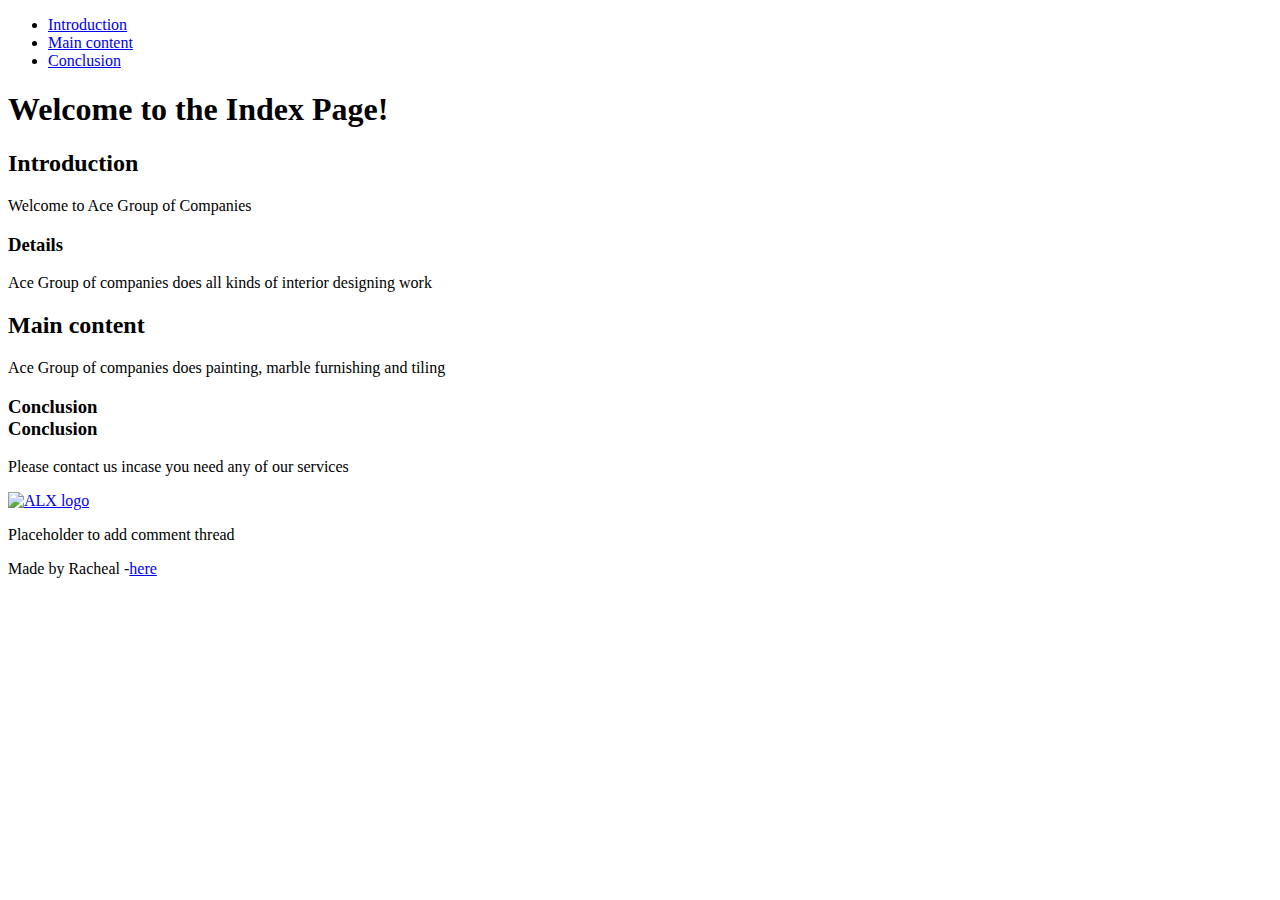
==== html_basic/index.html @ 30bfc899 "modified" ====
<!DOCTYPE html>
<html lang="en">
<head>
    <meta charset="UTF-8">
    <meta name="viewport" content="width=device-width, initial-scale=1.0">
    <title> Index Page</title>
  
</head>
<body> 
    <header>
        <ul>
            <li><a href="index.html">Introduction</a></li>
            <li><a href="index.html">Main content</a></li>
            <li><a href="index.html">Conclusion</a></li>  
        </ul>
    </header>

    <main>
        <article> 
            <h1>Welcome to the Index Page!</h1>
        
            <h2><Section></Section>Introduction </h2>
            <p>Welcome to Ace Group of Companies</p>
            
            <h3><Subsection1 class="1"></Subsection1>Details</h3>
            <p>Ace Group of companies does all kinds of interior designing work</p>
            
            <h2><section> Main content</section></h2>
            <p>Ace Group of companies does painting, marble furnishing and tiling</p>
            
            <h3><section>Conclusion</section>Conclusion</h3>
            <p>Please contact us incase you need any of our services</p>
            
            <a href="https://i.ibb.co/gTDZZT8/ALX-Logo-07.png">
                <img src="https://i.ibb.co/gTDZZT8/ALX-Logo-07.png" alt="ALX logo" />
            </a>
        </article>
        <aside>
            <p> Placeholder to add comment thread</p>
            </aside>
    </main>
    <footer>
        <p>Made by Racheal -<a href="https://x.com/aceinteriorsug" target="Twitter_blank">here</a></p>
    </footer>
</body>
</html>
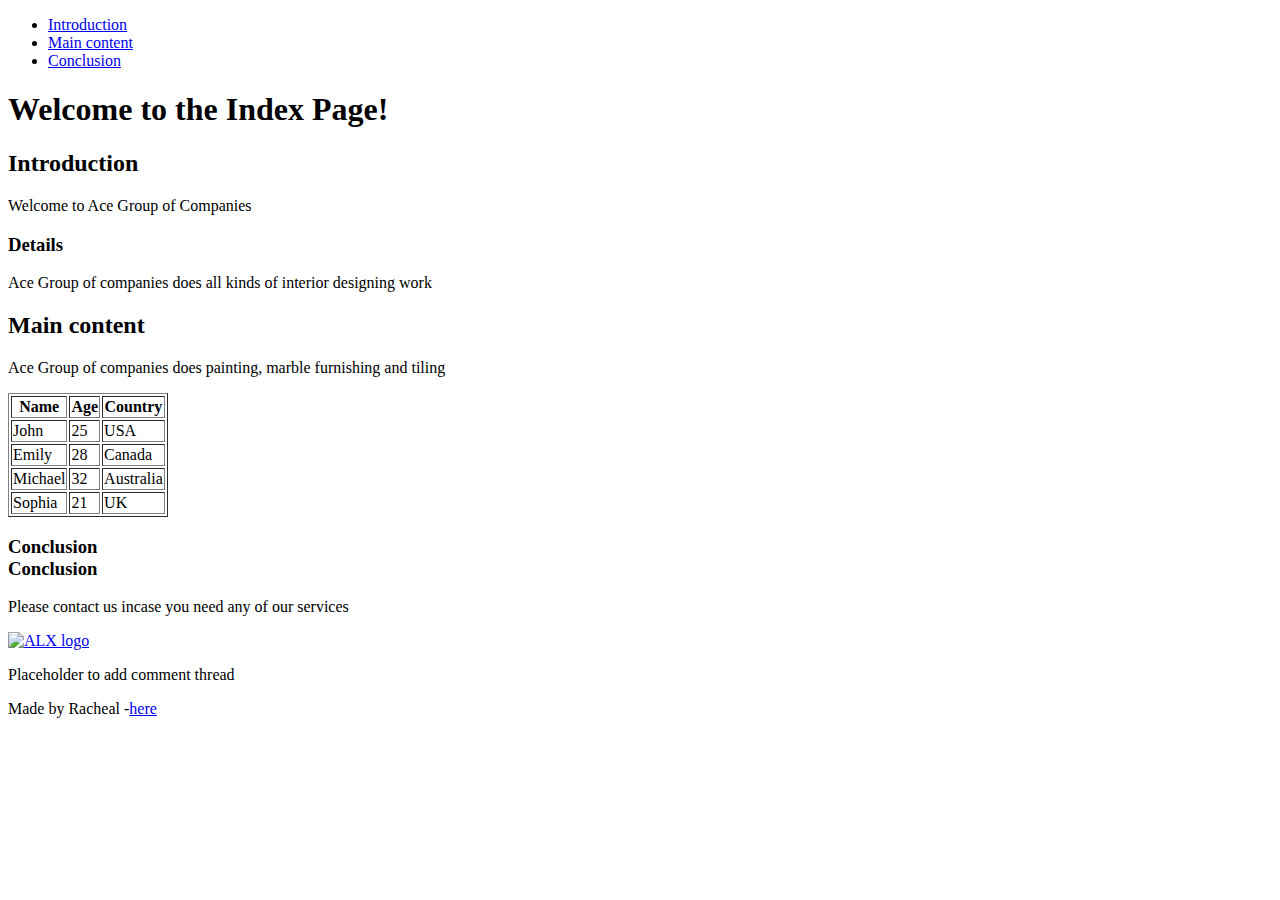
==== commit fbfd0328: "added table" ====
--- a/html_basic/index.html
+++ b/html_basic/index.html
@@ -14,7 +14,6 @@
             <li><a href="index.html">Conclusion</a></li>  
         </ul>
     </header>
-
     <main>
         <article> 
             <h1>Welcome to the Index Page!</h1>
@@ -27,7 +26,40 @@
             
             <h2><section> Main content</section></h2>
             <p>Ace Group of companies does painting, marble furnishing and tiling</p>
-            
+            <div class="learners-table">
+                <table border="1">
+                    <thead>
+                        <tr>
+                            <th>Name</th>
+                            <th>Age</th>
+                            <th>Country</th>
+                        </tr>
+                    </thead>
+                    <tbody>
+                        <tr>
+                            <td>John</td>
+                            <td>25</td>
+                            <td>USA</td>
+                        </tr>
+                        <tr>
+                            <td>Emily</td>
+                            <td>28</td>
+                            <td>Canada</td>
+                        </tr>
+                        <tr>
+                            <td>Michael</td>
+                            <td>32</td>
+                            <td>Australia</td>
+                        </tr>
+                        <tr>
+                            <td>Sophia</td>
+                            <td>21</td>
+                            <td>UK</td>
+                        </tr>
+                    </tbody>
+                </table>
+            </div>      
+                
             <h3><section>Conclusion</section>Conclusion</h3>
             <p>Please contact us incase you need any of our services</p>
             
@@ -37,7 +69,7 @@
         </article>
         <aside>
             <p> Placeholder to add comment thread</p>
-            </aside>
+        </aside>
     </main>
     <footer>
         <p>Made by Racheal -<a href="https://x.com/aceinteriorsug" target="Twitter_blank">here</a></p>
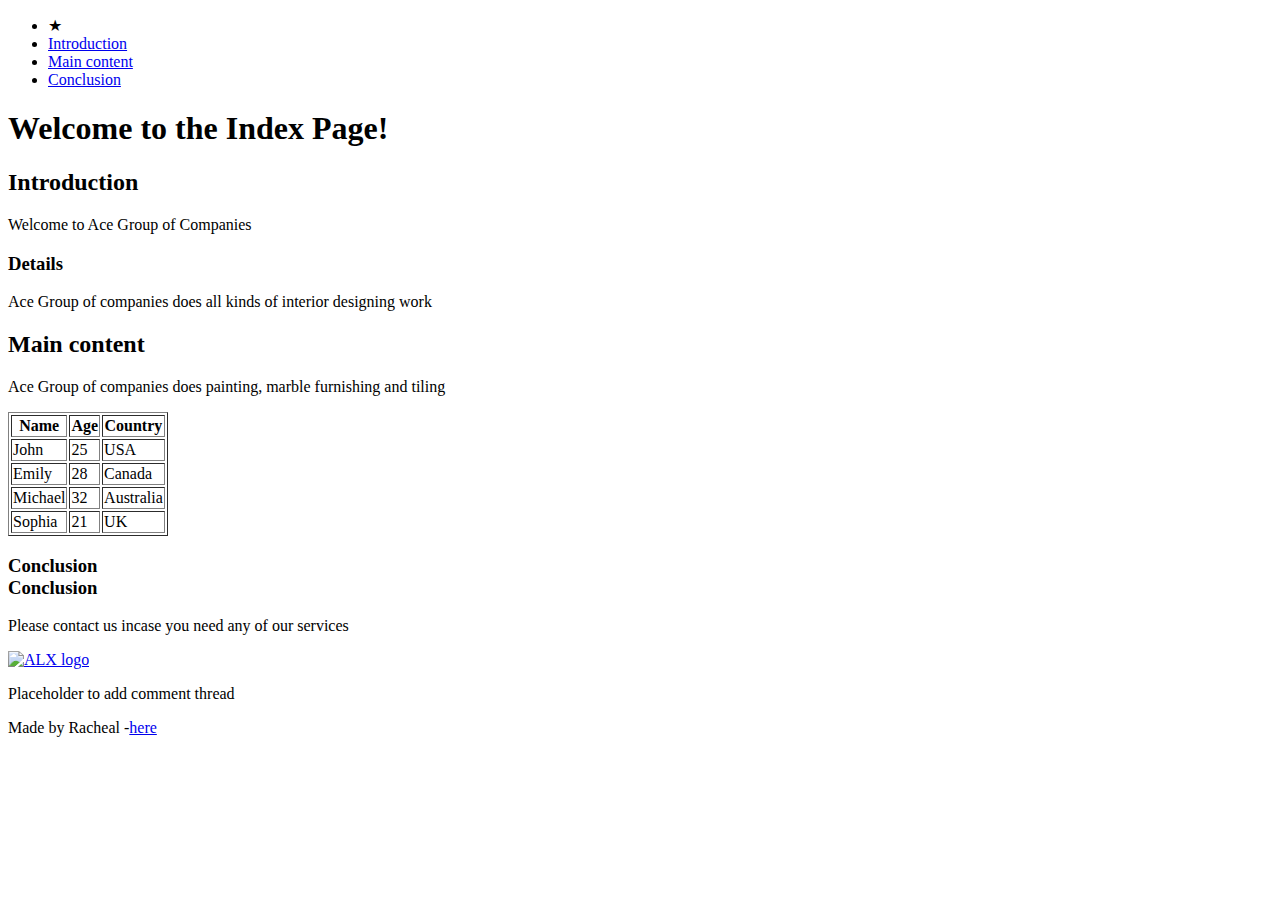
==== commit a35ffe37: "final styling" ====
--- a/html_basic/index.html
+++ b/html_basic/index.html
@@ -3,18 +3,21 @@
 <head>
     <meta charset="UTF-8">
     <meta name="viewport" content="width=device-width, initial-scale=1.0">
+    <link href="base.css" rel="stylesheet">
+    <link href="styles.css" rel="stylesheet">
     <title> Index Page</title>
-  
+    
 </head>
-<body> 
-    <header>
+<body class="works_on_smartphone"> 
+<header>
         <ul>
+            <li class="logo">&starf;</li>
             <li><a href="index.html">Introduction</a></li>
             <li><a href="index.html">Main content</a></li>
             <li><a href="index.html">Conclusion</a></li>  
         </ul>
-    </header>
-    <main>
+</header>
+<main>
         <article> 
             <h1>Welcome to the Index Page!</h1>
         
@@ -70,10 +73,10 @@
         <aside>
             <p> Placeholder to add comment thread</p>
         </aside>
-    </main>
-    <footer>
+</main>
+<footer>
         <p>Made by Racheal -<a href="https://x.com/aceinteriorsug" target="Twitter_blank">here</a></p>
-    </footer>
+</footer>
 </body>
 </html>
  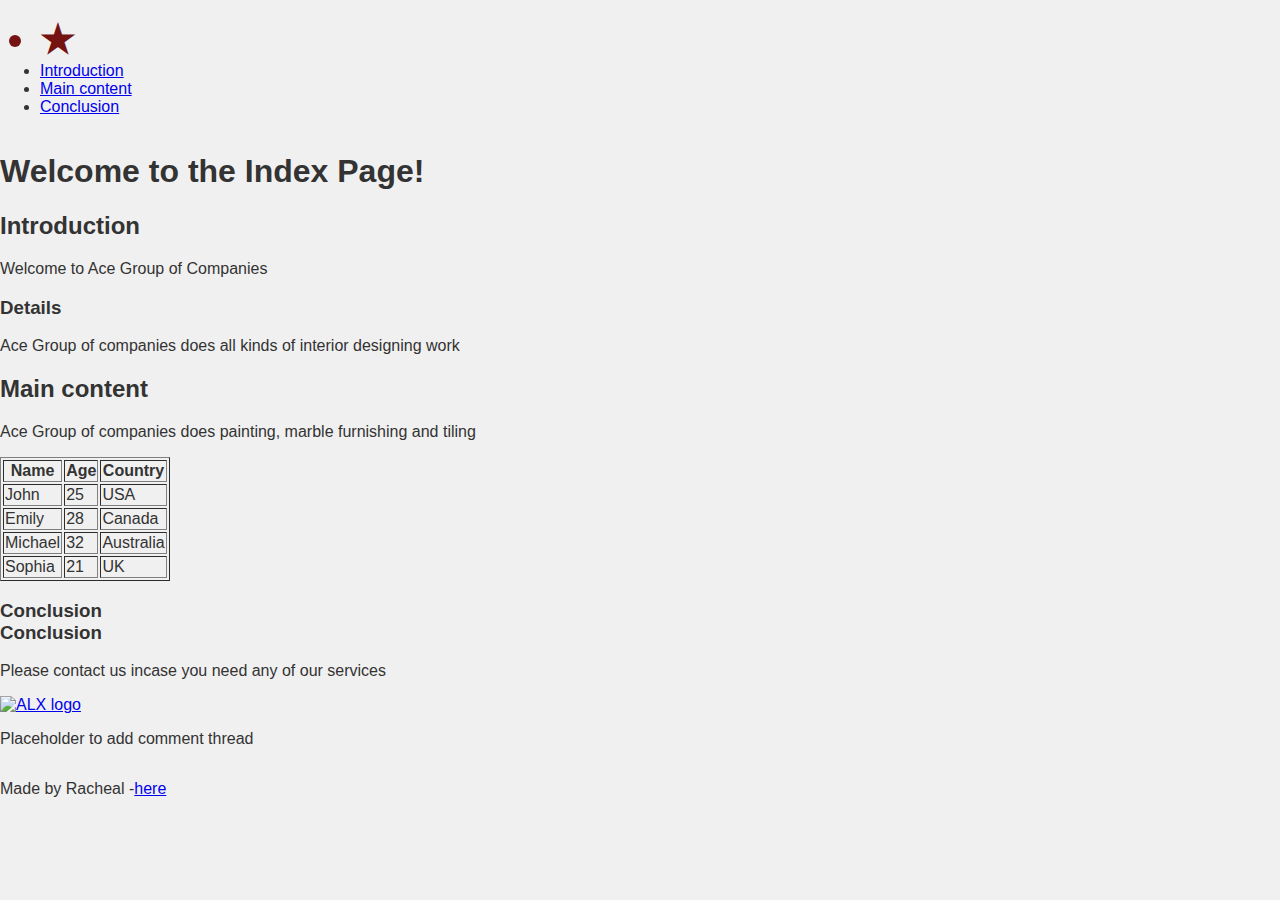
==== commit 3e06c0bd: "final edit" ====
--- a/html_basic/index.html
+++ b/html_basic/index.html
@@ -4,7 +4,7 @@
     <meta charset="UTF-8">
     <meta name="viewport" content="width=device-width, initial-scale=1.0">
     <link href="base.css" rel="stylesheet">
-    <link href="styles.css" rel="stylesheet">
+    <link href="style.css" rel="stylesheet">
     <title> Index Page</title>
     
 </head>
--- a/html_basic/style.css
+++ b/html_basic/style.css
@@ -0,0 +1,33 @@
+
+@media (max-width: 768px) {
+    body.works_on_smartphone {
+        display: block;
+    }
+}
+body {
+    display: flex;
+    flex-direction: column;
+    font-family: Arial, sans-serif;
+    background-color: #f0f0f0; 
+    color: #333; 
+    margin: 0;
+    padding: 0;
+}
+.logo {
+    font-size: 40px;
+    color: #751212;
+    margin-right: 10px;
+    font-weight: bold;
+}
+main {
+    display: flex;
+    flex-direction: column;
+}
+article {
+    flex: 2;
+    overflow-y: auto;
+}
+aside {
+    flex: 1;
+    overflow-y: auto;
+}
